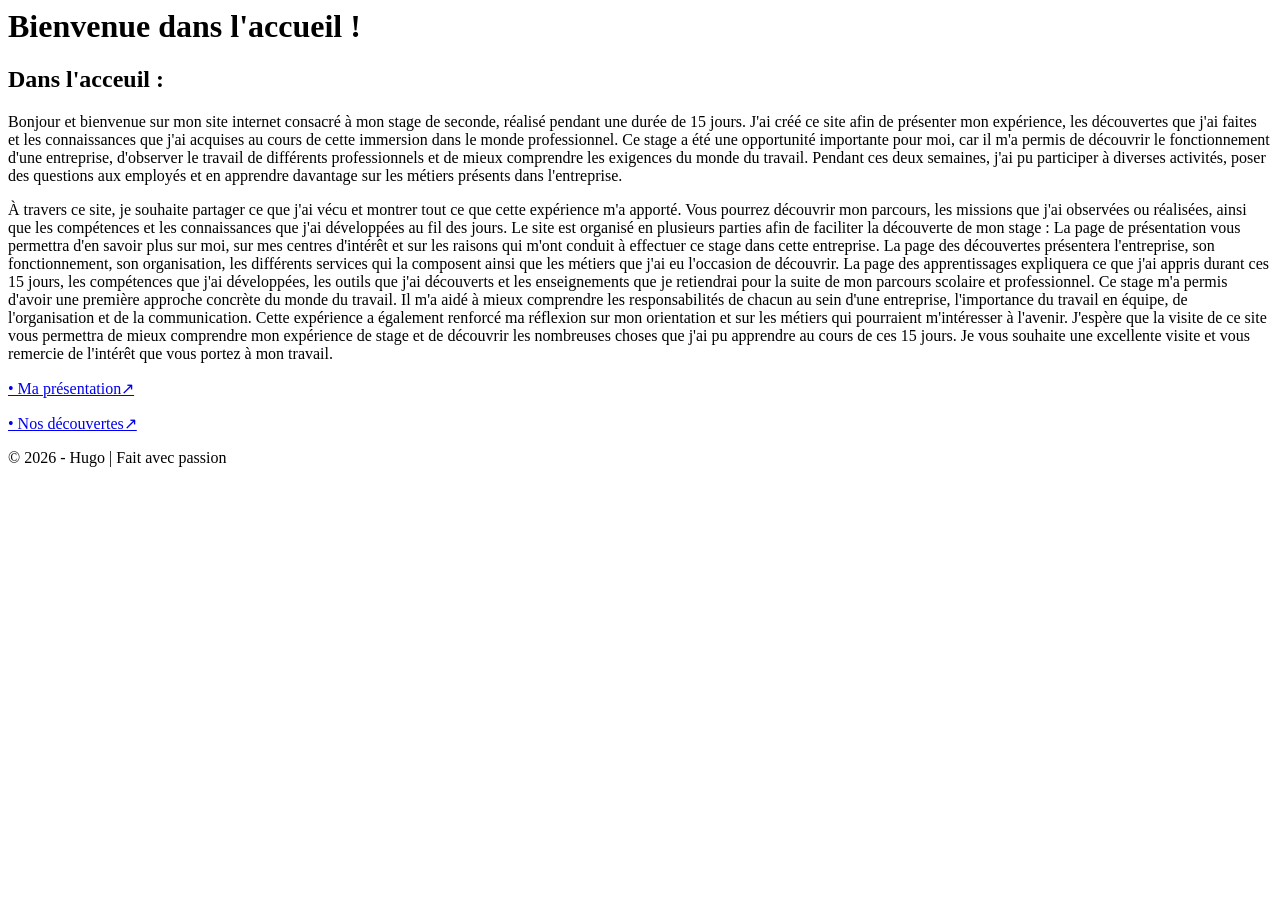
==== index.html @ 452be394 "Portfolio de hugo" ====
<html lang="fr">
<head>
<meta charset="UTF-8">
<meta name="viewport" content="width=device-width, initial-scale=1.0">
<title>Mon Portfolio - Hugo</title>
<link rel="stylesheet" href="style.css">
</head>
<body>
<header>
<h1> Bienvenue dans l'accueil  !</h1>
</header>
<main>
<section><h2>Dans l'acceuil :</h2>
<p>Bonjour et bienvenue sur mon site internet consacré à mon stage de seconde, réalisé pendant une durée de 15 jours.
     J'ai créé ce site afin de présenter mon expérience, les découvertes que j'ai faites et les connaissances que j'ai acquises au cours de cette immersion dans le monde professionnel.

Ce stage a été une opportunité importante pour moi, car il m'a permis de découvrir le fonctionnement d'une entreprise, d'observer le travail de différents professionnels et de mieux comprendre les exigences du monde du travail.
 Pendant ces deux semaines, j'ai pu participer à diverses activités, poser des questions aux employés et en apprendre davantage sur les métiers présents dans l'entreprise.

<p> À travers ce site, je souhaite partager ce que j'ai vécu et montrer tout ce que cette expérience m'a apporté. Vous pourrez découvrir mon parcours, les missions que j'ai observées ou réalisées, ainsi que les compétences et les connaissances que j'ai développées au fil des jours.

Le site est organisé en plusieurs parties afin de faciliter la découverte de mon stage :

La page de présentation vous permettra d'en savoir plus sur moi, sur mes centres d'intérêt et sur les raisons qui m'ont conduit à effectuer ce stage dans cette entreprise.
La page des découvertes présentera l'entreprise, son fonctionnement, son organisation, les différents services qui la composent ainsi que les métiers que j'ai eu l'occasion de découvrir.
La page des apprentissages expliquera ce que j'ai appris durant ces 15 jours, les compétences que j'ai développées, les outils que j'ai découverts et les enseignements que je retiendrai pour la suite de mon parcours scolaire et professionnel.

Ce stage m'a permis d'avoir une première approche concrète du monde du travail. Il m'a aidé à mieux comprendre les responsabilités de chacun au sein d'une entreprise, l'importance du travail en équipe, de l'organisation et de la communication. Cette expérience a également renforcé ma réflexion sur mon orientation et sur les métiers qui pourraient m'intéresser à l'avenir.

J'espère que la visite de ce site vous permettra de mieux comprendre mon expérience de stage et de découvrir les nombreuses choses que j'ai pu apprendre au cours de ces 15 jours. Je vous souhaite une excellente visite et vous remercie de l'intérêt que vous portez à mon travail.</p>
</p>
</section>
</main>
<p><a href="hugo.html">• Ma présentation↗</a></p>
<p><a href="bombocla.html">• Nos découvertes↗</a></p>
<footer>
<p>© 2026 - Hugo | Fait avec passion</p>
</footer>
<script src="script.js"></script>
</body>
</html>
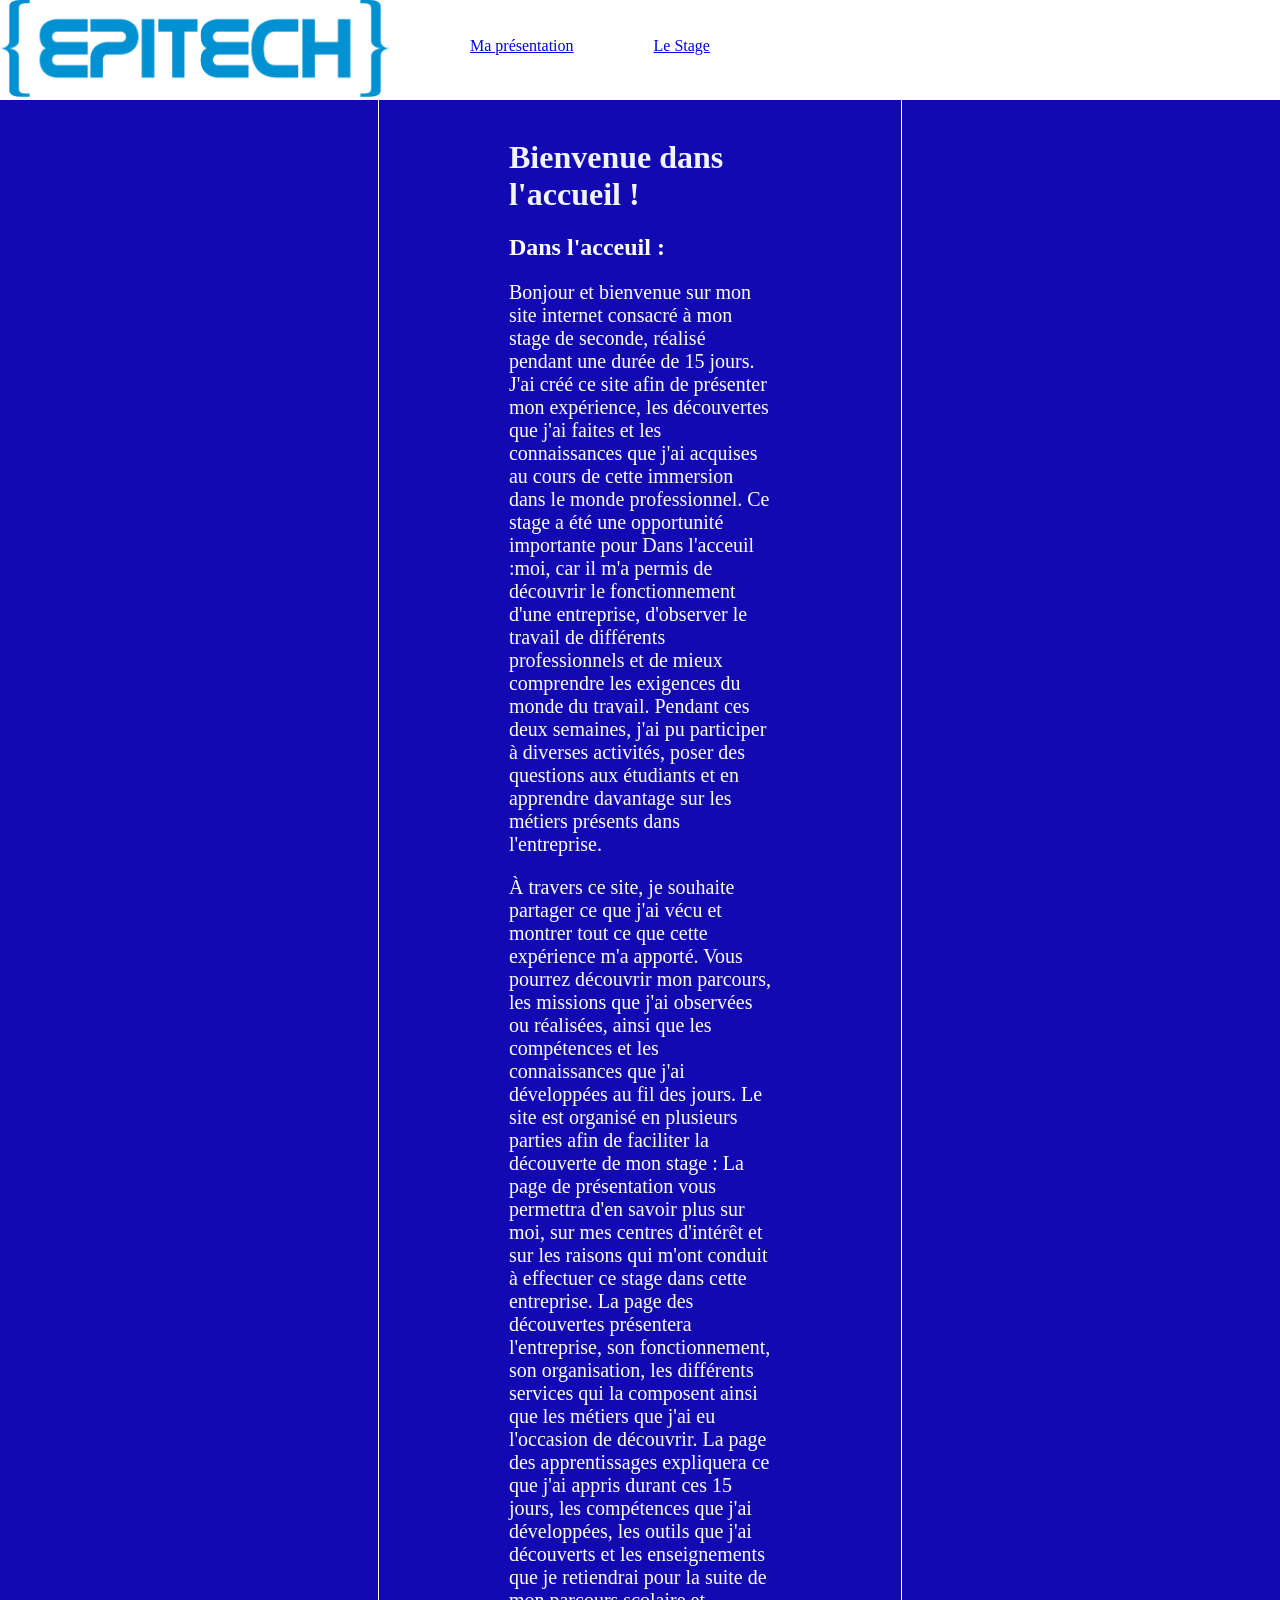
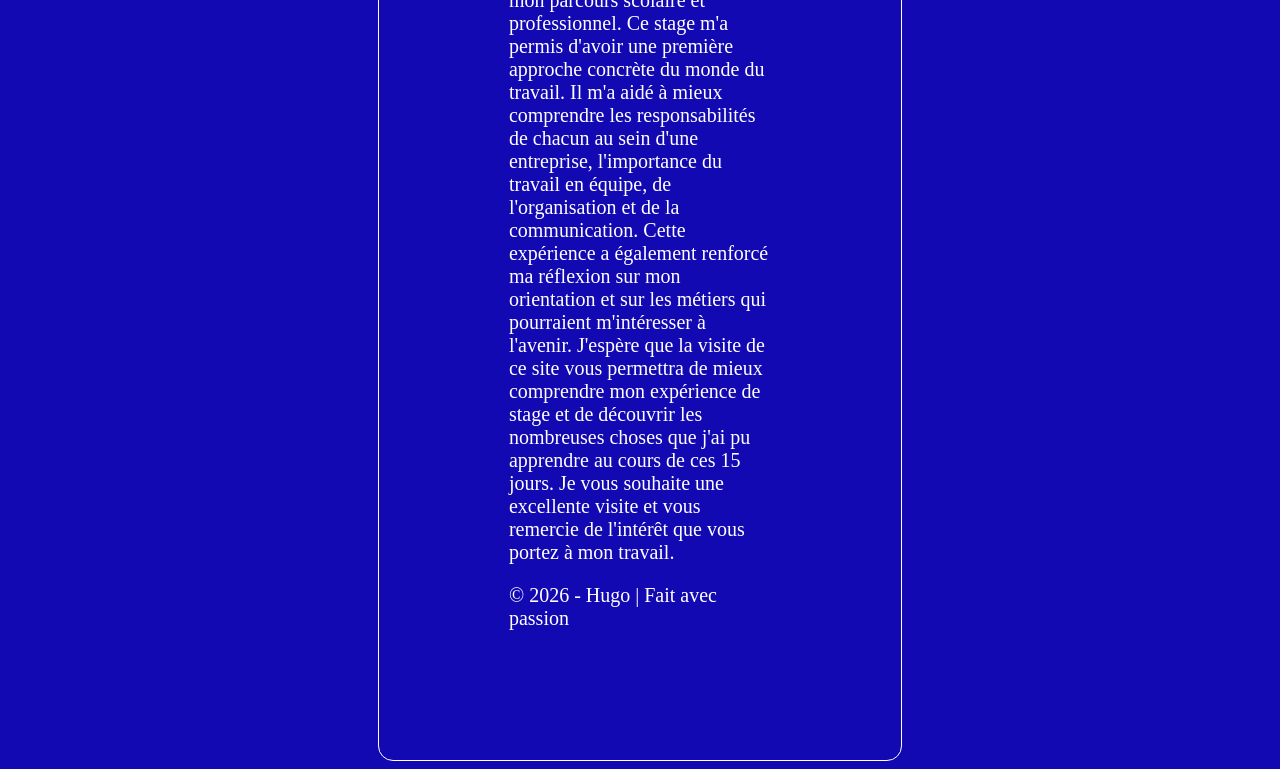
==== commit a547404a: "update de hugo" ====
--- a/index.html
+++ b/index.html
@@ -1,10 +1,95 @@
 
 <html lang="fr">
 <head>
-<meta charset="UTF-8">
-<meta name="viewport" content="width=device-width, initial-scale=1.0">
-<title>Mon Portfolio - Hugo</title>
-<link rel="stylesheet" href="style.css">
+    <meta charset="UTF-8">
+    <meta name="viewport" content="width=device-width, initial-scale=1.0">
+    <title>Mon Portfolio - Hugo</title>
+    <link rel="stylesheet" href="style.css">
+
+    <header class="topbar">
+    <div class="logo">
+      
+    </div>
+
+    
+
+    
+</header>
+    <style>
+
+header h1 {
+    color: #f1f5f9;
+    }
+
+
+
+body {
+    margin-left: 10cm;
+    margin-right: 10cm;
+    border: solid 1px white;
+    border-radius: 15px;
+    padding: 130px;
+
+}
+p {
+  color: white;
+}
+p {
+    
+    font-size: 20px;
+    color: #fff;  /* Texte en blanc */
+} 
+.button {
+    margin-top: -8px;
+    margin-left: 470px;
+
+}
+.boutton {
+    margin-top: -8px;
+    margin-left: 80px;
+
+}
+section h2 {
+    color: white;
+}
+body {
+    background-color: #1209b3;
+    }
+img {
+    background-color: transparent;
+    }
+
+.topbar {
+position: fixed;
+top: 0;
+left: 0;
+
+width: 100%;
+height: 100px;
+
+background: white;
+display: flex;
+justify-content: left;
+align-items: center;
+
+z-index: 1000;
+
+}
+
+.contenu {
+margin-top: 80px;
+}
+.logo {
+    position: absolute;
+    top: 0;
+    left: 0;
+}
+.logo {
+    width: 390px; 
+}
+
+    </style>
+    
 </head>
 <body>
 <header>
@@ -15,8 +100,8 @@
 <p>Bonjour et bienvenue sur mon site internet consacré à mon stage de seconde, réalisé pendant une durée de 15 jours.
      J'ai créé ce site afin de présenter mon expérience, les découvertes que j'ai faites et les connaissances que j'ai acquises au cours de cette immersion dans le monde professionnel.
 
-Ce stage a été une opportunité importante pour moi, car il m'a permis de découvrir le fonctionnement d'une entreprise, d'observer le travail de différents professionnels et de mieux comprendre les exigences du monde du travail.
- Pendant ces deux semaines, j'ai pu participer à diverses activités, poser des questions aux employés et en apprendre davantage sur les métiers présents dans l'entreprise.
+Ce stage a été une opportunité importante pour Dans l'acceuil :moi, car il m'a permis de découvrir le fonctionnement d'une entreprise, d'observer le travail de différents professionnels et de mieux comprendre les exigences du monde du travail.
+ Pendant ces deux semaines, j'ai pu participer à diverses activités, poser des questions aux étudiants et en apprendre davantage sur les métiers présents dans l'entreprise.
 
 <p> À travers ce site, je souhaite partager ce que j'ai vécu et montrer tout ce que cette expérience m'a apporté. Vous pourrez découvrir mon parcours, les missions que j'ai observées ou réalisées, ainsi que les compétences et les connaissances que j'ai développées au fil des jours.
 
@@ -32,11 +117,17 @@
 </p>
 </section>
 </main>
-<p><a href="hugo.html">• Ma présentation↗</a></p>
-<p><a href="bombocla.html">• Nos découvertes↗</a></p>
+
+
+
+
 <footer>
 <p>© 2026 - Hugo | Fait avec passion</p>
 </footer>
-<script src="script.js"></script>
 </body>
-</html> 
+<div class="topbar">
+    <a class="button" href="hugo.html">Ma présentation</a>
+    <a class="boutton"href="bombocla.html">Le Stage</a>
+    <img src="epitech.png" alt="epitech" class="logo">
+</div>
+</html>
--- a/style.css
+++ b/style.css
@@ -0,0 +1,8 @@
+.texte {
+  color: white;
+  text-shadow:
+    -1px -1px 0 black,
+     1px -1px 0 black,
+    -1px  1px 0 black,
+     1px  1px 0 black;
+}
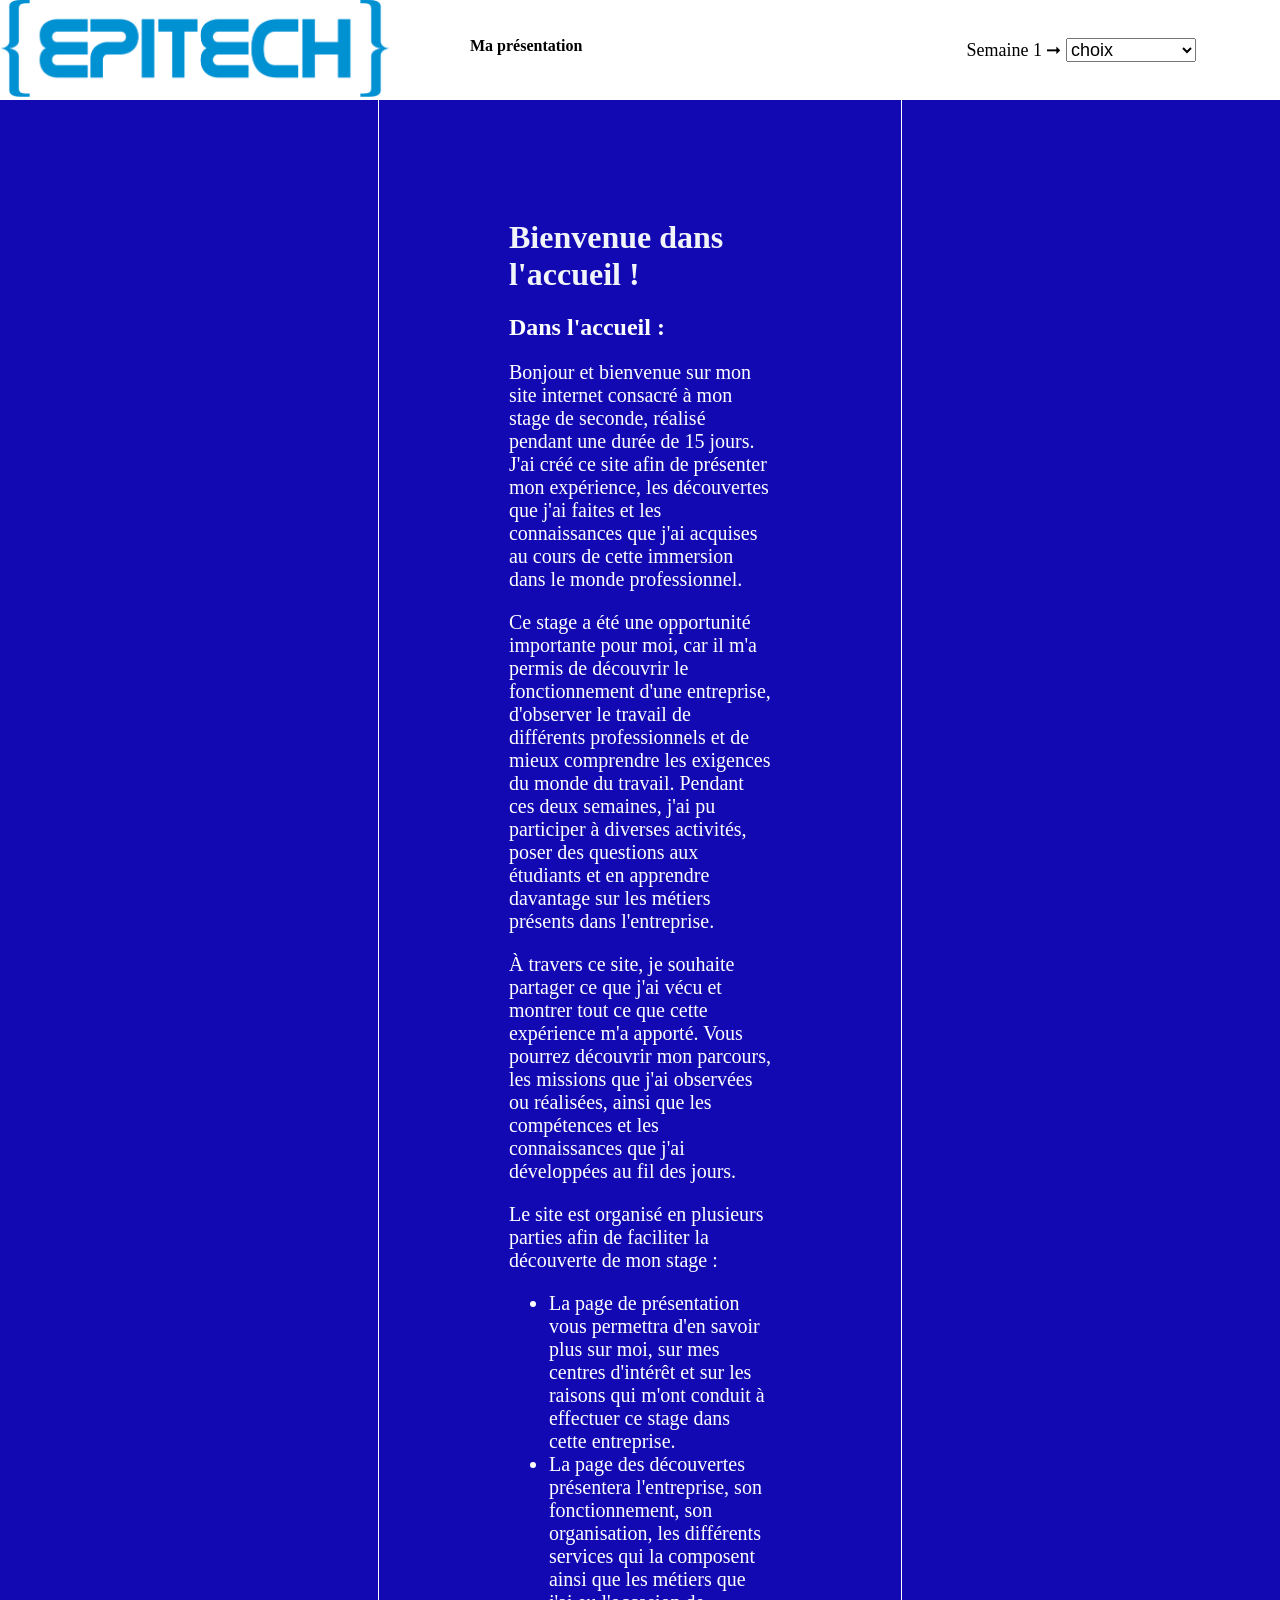
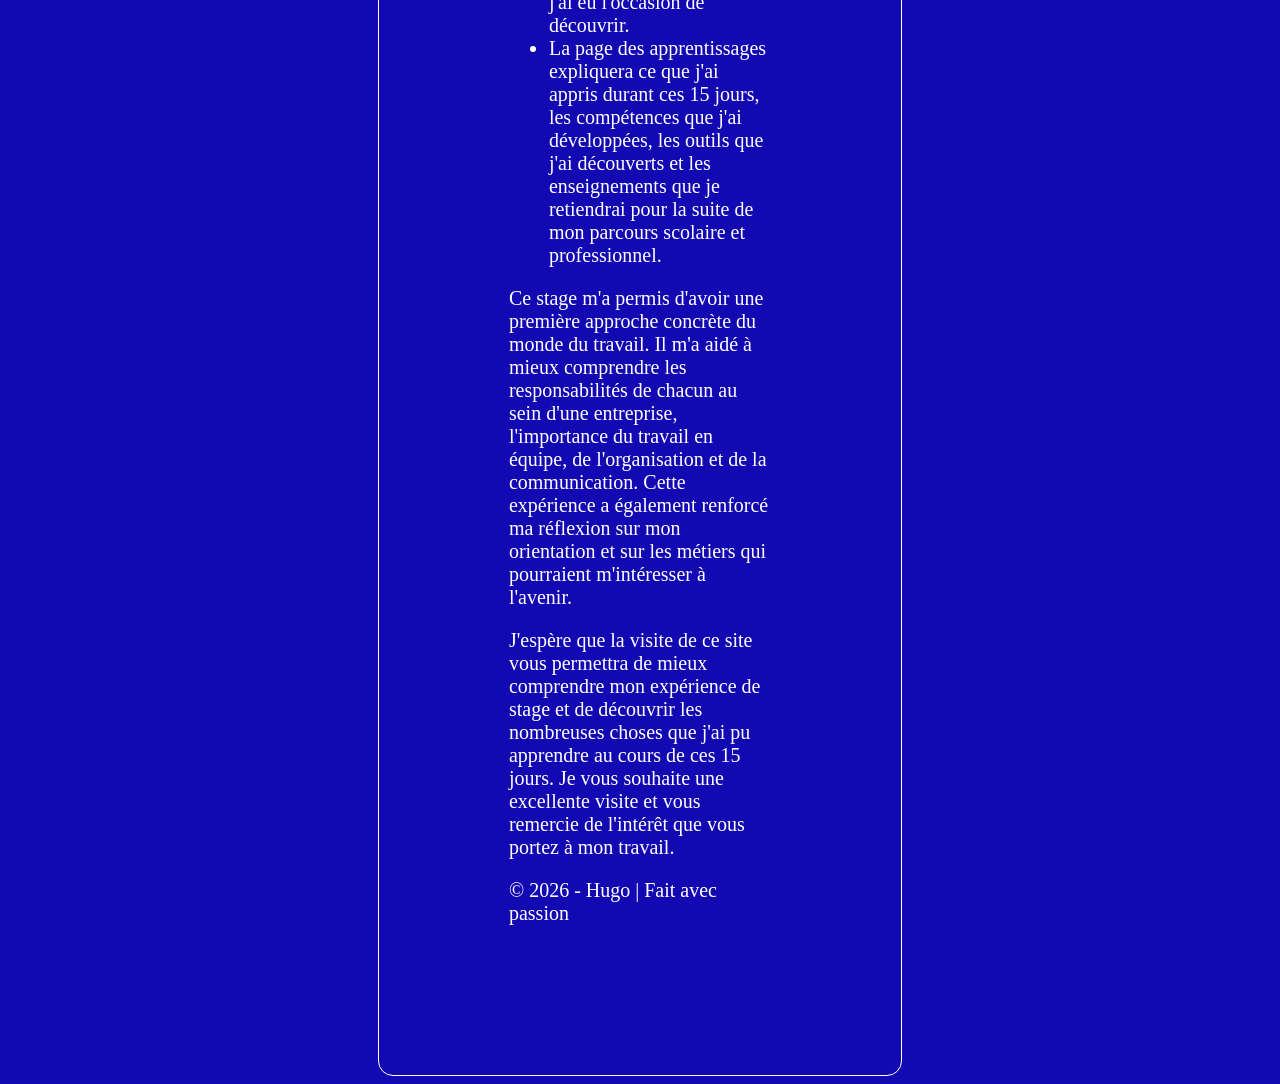
==== commit 880e96e3: "1" ====
--- a/index.html
+++ b/index.html
@@ -1,133 +1,155 @@
-
+<!DOCTYPE html>
 <html lang="fr">
 <head>
     <meta charset="UTF-8">
     <meta name="viewport" content="width=device-width, initial-scale=1.0">
     <title>Mon Portfolio - Hugo</title>
     <link rel="stylesheet" href="style.css">
+    <script src="script.js" defer></script>
 
-    <header class="topbar">
-    <div class="logo">
-      
+    <style>
+        header h1 {
+            color: #f1f5f9;
+        }
+
+        body {
+            margin-left: 10cm;
+            margin-right: 10cm;
+            border: solid 1px white;
+            border-radius: 15px;
+            padding: 130px;
+            background-color: #1209b3;
+            font-family: "Times New Roman", serif;
+        }
+
+        p {
+            color: white;
+            font-size: 20px;
+        } 
+
+        .button {
+            text-decoration: none;
+            color: black;
+            font-weight: bold;
+            margin-top: -8px;
+            margin-left: 470px;
+        }
+
+        .boutton {
+            text-decoration: none;
+            color: black;
+            font-weight: bold;
+            margin-top: -8px;
+            margin-left: 80px;
+        }
+
+        section h2 {
+            color: white;
+        }
+
+        img {
+            background-color: transparent;
+        }
+
+        .topbar {
+            position: fixed;
+            top: 0;
+            left: 0;
+            width: 100%;
+            height: 100px;
+            background: white;
+            display: flex;
+            justify-content: left;
+            align-items: center;
+            z-index: 1000;
+        }
+
+        .contenu {
+            margin-top: 80px;
+        }
+
+        .logo {
+            position: absolute;
+            top: 0;
+            left: 0;
+            width: 390px; 
+        }
+
+        label {
+            font-size: 18px;
+        }
+
+        select {
+            width: 130px;
+            font-size: 18px;
+        }
+
+        .selection {
+            margin-left: 30%;    
+        }
+    </style>
+</head>
+<body>
+
+    <div class="topbar">
+        <a class="button" href="hugo.html">Ma présentation</a>
+             <a href="index.html">
+    <img src="epitech.png" alt="epitech" class="logo">
+        </a>
+        <div class="selection">
+            <label>Semaine 1 ➞ </label>
+            <select id="jours" name="jours">
+                <option selected value="">choix</option>
+                
+                <optgroup label="Journée">
+                    <option value="day1.html">Day 1</option>
+                    <option value="day2.html">Day 2</option>
+                    <option value="day3.html">Day 3</option>
+                    <option value="day4.html">Day 4</option>
+                    <option value="day5.html">Day 5</option>
+                </optgroup>
+
+                <optgroup label="Conclusion">
+                    <option value="bombocla.html">Mes 15 jours</option>
+                </optgroup>
+            </select>
+        </div>
     </div>
 
-    
+    <div class="contenu">
+        <header>
+            <h1>Bienvenue dans l'accueil !</h1>
+        </header>
 
-    
-</header>
-    <style>
+        <main>
+            <section>
+                <h2>Dans l'accueil :</h2>
+                <p>Bonjour et bienvenue sur mon site internet consacré à mon stage de seconde, réalisé pendant une durée de 15 jours.
+                J'ai créé ce site afin de présenter mon expérience, les découvertes que j'ai faites et les connaissances que j'ai acquises au cours de cette immersion dans le monde professionnel.</p>
 
-header h1 {
-    color: #f1f5f9;
-    }
+                <p>Ce stage a été une opportunité importante pour moi, car il m'a permis de découvrir le fonctionnement d'une entreprise, d'observer le travail de différents professionnels et de mieux comprendre les exigences du monde du travail.
+                Pendant ces deux semaines, j'ai pu participer à diverses activités, poser des questions aux étudiants et en apprendre davantage sur les métiers présents dans l'entreprise.</p>
 
+                <p>À travers ce site, je souhaite partager ce que j'ai vécu et montrer tout ce que cette expérience m'a apporté. Vous pourrez découvrir mon parcours, les missions que j'ai observées ou réalisées, ainsi que les compétences et les connaissances que j'ai développées au fil des jours.</p>
 
+                <p>Le site est organisé en plusieurs parties afin de faciliter la découverte de mon stage :</p>
+                
+                <ul>
+                    <li style="color: white; font-size: 20px;">La page de présentation vous permettra d'en savoir plus sur moi, sur mes centres d'intérêt et sur les raisons qui m'ont conduit à effectuer ce stage dans cette entreprise.</li>
+                    <li style="color: white; font-size: 20px;">La page des découvertes présentera l'entreprise, son fonctionnement, son organisation, les différents services qui la composent ainsi que les métiers que j'ai eu l'occasion de découvrir.</li>
+                    <li style="color: white; font-size: 20px;">La page des apprentissages expliquera ce que j'ai appris durant ces 15 jours, les compétences que j'ai développées, les outils que j'ai découverts et les enseignements que je retiendrai pour la suite de mon parcours scolaire et professionnel.</li>
+                </ul>
 
-body {
-    margin-left: 10cm;
-    margin-right: 10cm;
-    border: solid 1px white;
-    border-radius: 15px;
-    padding: 130px;
+                <p>Ce stage m'a permis d'avoir une première approche concrète du monde du travail. Il m'a aidé à mieux comprendre les responsabilités de chacun au sein d'une entreprise, l'importance du travail en équipe, de l'organisation et de la communication. Cette expérience a également renforcé ma réflexion sur mon orientation et sur les métiers qui pourraient m'intéresser à l'avenir.</p>
 
-}
-p {
-  color: white;
-}
-p {
-    
-    font-size: 20px;
-    color: #fff;  /* Texte en blanc */
-} 
-.button {
-    margin-top: -8px;
-    margin-left: 470px;
+                <p>J'espère que la visite de ce site vous permettra de mieux comprendre mon expérience de stage et de découvrir les nombreuses choses que j'ai pu apprendre au cours de ces 15 jours. Je vous souhaite une excellente visite et vous remercie de l'intérêt que vous portez à mon travail.</p>
+            </section>
+        </main>
 
-}
-.boutton {
-    margin-top: -8px;
-    margin-left: 80px;
+        <footer>
+            <p>© 2026 - Hugo | Fait avec passion</p>
+        </footer>
+    </div>
 
-}
-section h2 {
-    color: white;
-}
-body {
-    background-color: #1209b3;
-    }
-img {
-    background-color: transparent;
-    }
-
-.topbar {
-position: fixed;
-top: 0;
-left: 0;
-
-width: 100%;
-height: 100px;
-
-background: white;
-display: flex;
-justify-content: left;
-align-items: center;
-
-z-index: 1000;
-
-}
-
-.contenu {
-margin-top: 80px;
-}
-.logo {
-    position: absolute;
-    top: 0;
-    left: 0;
-}
-.logo {
-    width: 390px; 
-}
-
-    </style>
-    
-</head>
-<body>
-<header>
-<h1> Bienvenue dans l'accueil  !</h1>
-</header>
-<main>
-<section><h2>Dans l'acceuil :</h2>
-<p>Bonjour et bienvenue sur mon site internet consacré à mon stage de seconde, réalisé pendant une durée de 15 jours.
-     J'ai créé ce site afin de présenter mon expérience, les découvertes que j'ai faites et les connaissances que j'ai acquises au cours de cette immersion dans le monde professionnel.
-
-Ce stage a été une opportunité importante pour Dans l'acceuil :moi, car il m'a permis de découvrir le fonctionnement d'une entreprise, d'observer le travail de différents professionnels et de mieux comprendre les exigences du monde du travail.
- Pendant ces deux semaines, j'ai pu participer à diverses activités, poser des questions aux étudiants et en apprendre davantage sur les métiers présents dans l'entreprise.
-
-<p> À travers ce site, je souhaite partager ce que j'ai vécu et montrer tout ce que cette expérience m'a apporté. Vous pourrez découvrir mon parcours, les missions que j'ai observées ou réalisées, ainsi que les compétences et les connaissances que j'ai développées au fil des jours.
-
-Le site est organisé en plusieurs parties afin de faciliter la découverte de mon stage :
-
-La page de présentation vous permettra d'en savoir plus sur moi, sur mes centres d'intérêt et sur les raisons qui m'ont conduit à effectuer ce stage dans cette entreprise.
-La page des découvertes présentera l'entreprise, son fonctionnement, son organisation, les différents services qui la composent ainsi que les métiers que j'ai eu l'occasion de découvrir.
-La page des apprentissages expliquera ce que j'ai appris durant ces 15 jours, les compétences que j'ai développées, les outils que j'ai découverts et les enseignements que je retiendrai pour la suite de mon parcours scolaire et professionnel.
-
-Ce stage m'a permis d'avoir une première approche concrète du monde du travail. Il m'a aidé à mieux comprendre les responsabilités de chacun au sein d'une entreprise, l'importance du travail en équipe, de l'organisation et de la communication. Cette expérience a également renforcé ma réflexion sur mon orientation et sur les métiers qui pourraient m'intéresser à l'avenir.
-
-J'espère que la visite de ce site vous permettra de mieux comprendre mon expérience de stage et de découvrir les nombreuses choses que j'ai pu apprendre au cours de ces 15 jours. Je vous souhaite une excellente visite et vous remercie de l'intérêt que vous portez à mon travail.</p>
-</p>
-</section>
-</main>
-
-
-
-
-<footer>
-<p>© 2026 - Hugo | Fait avec passion</p>
-</footer>
 </body>
-<div class="topbar">
-    <a class="button" href="hugo.html">Ma présentation</a>
-    <a class="boutton"href="bombocla.html">Le Stage</a>
-    <img src="epitech.png" alt="epitech" class="logo">
-</div>
-</html>+</html>
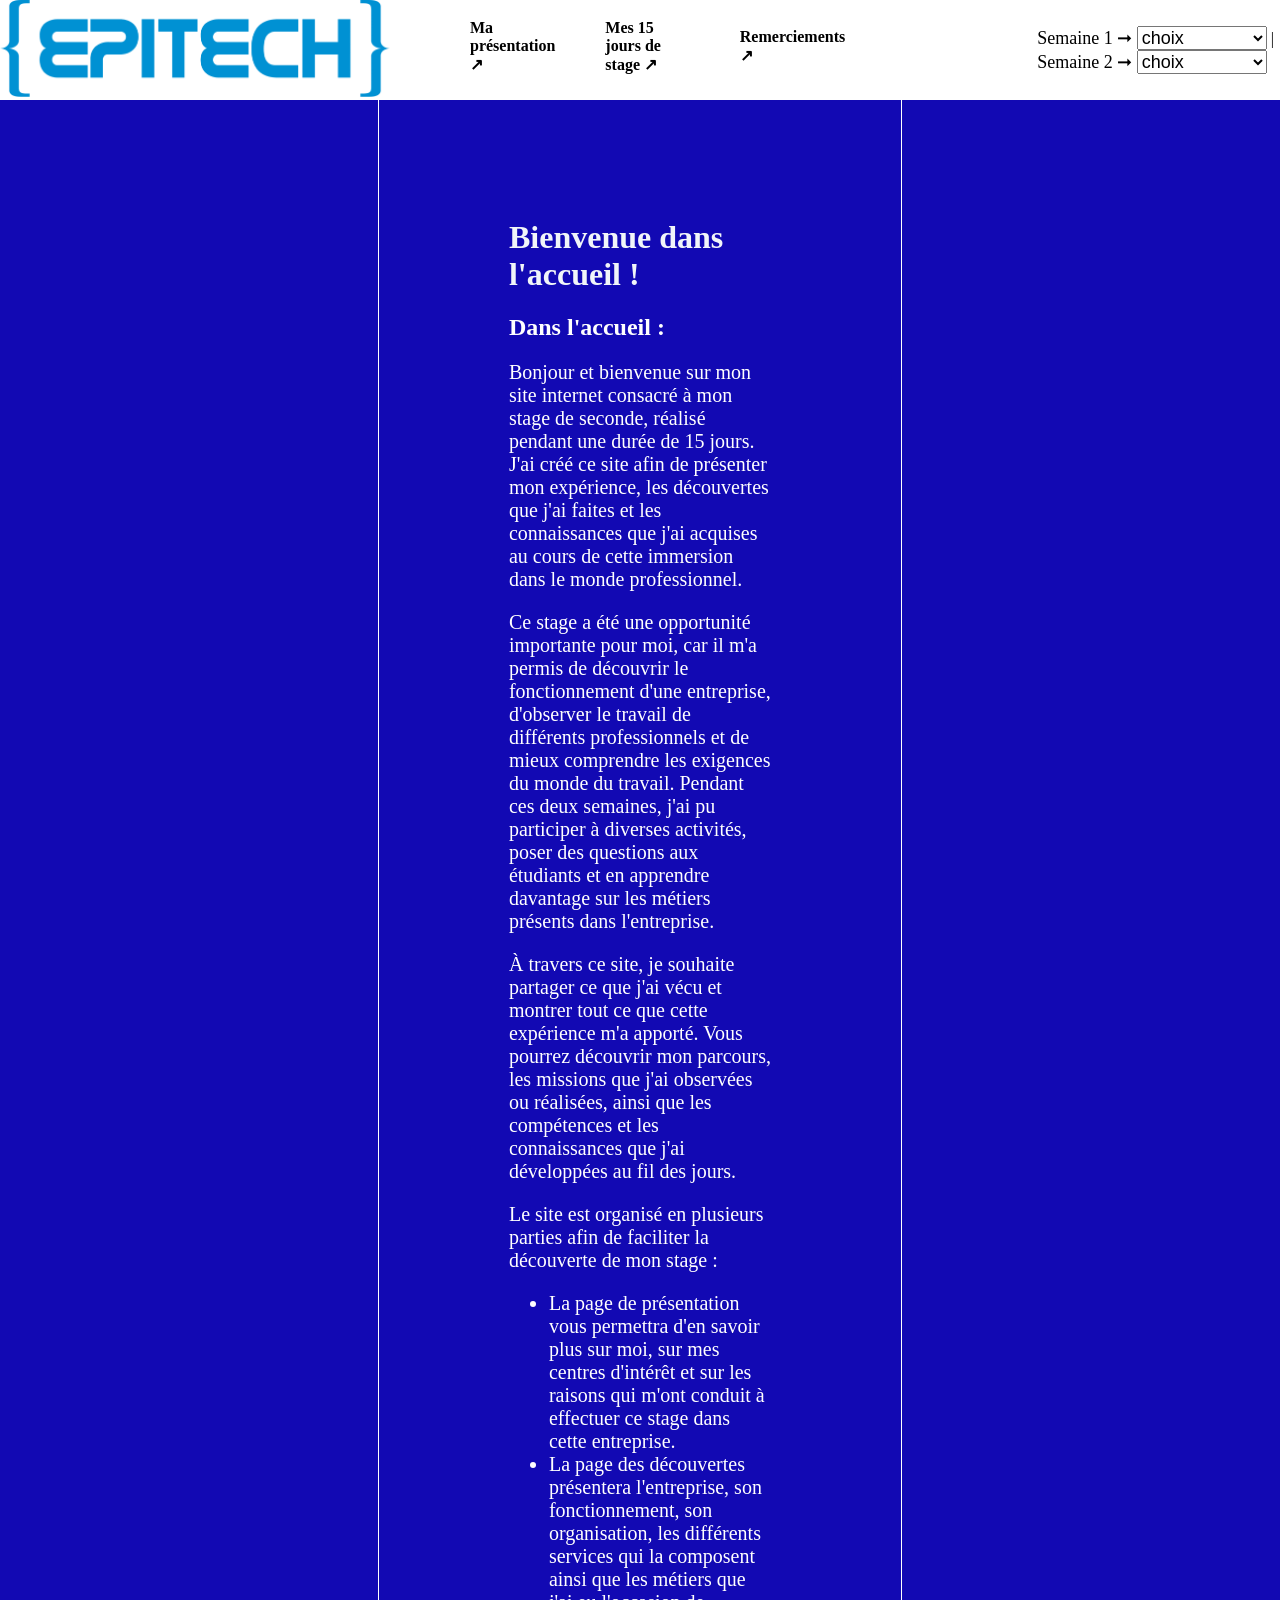
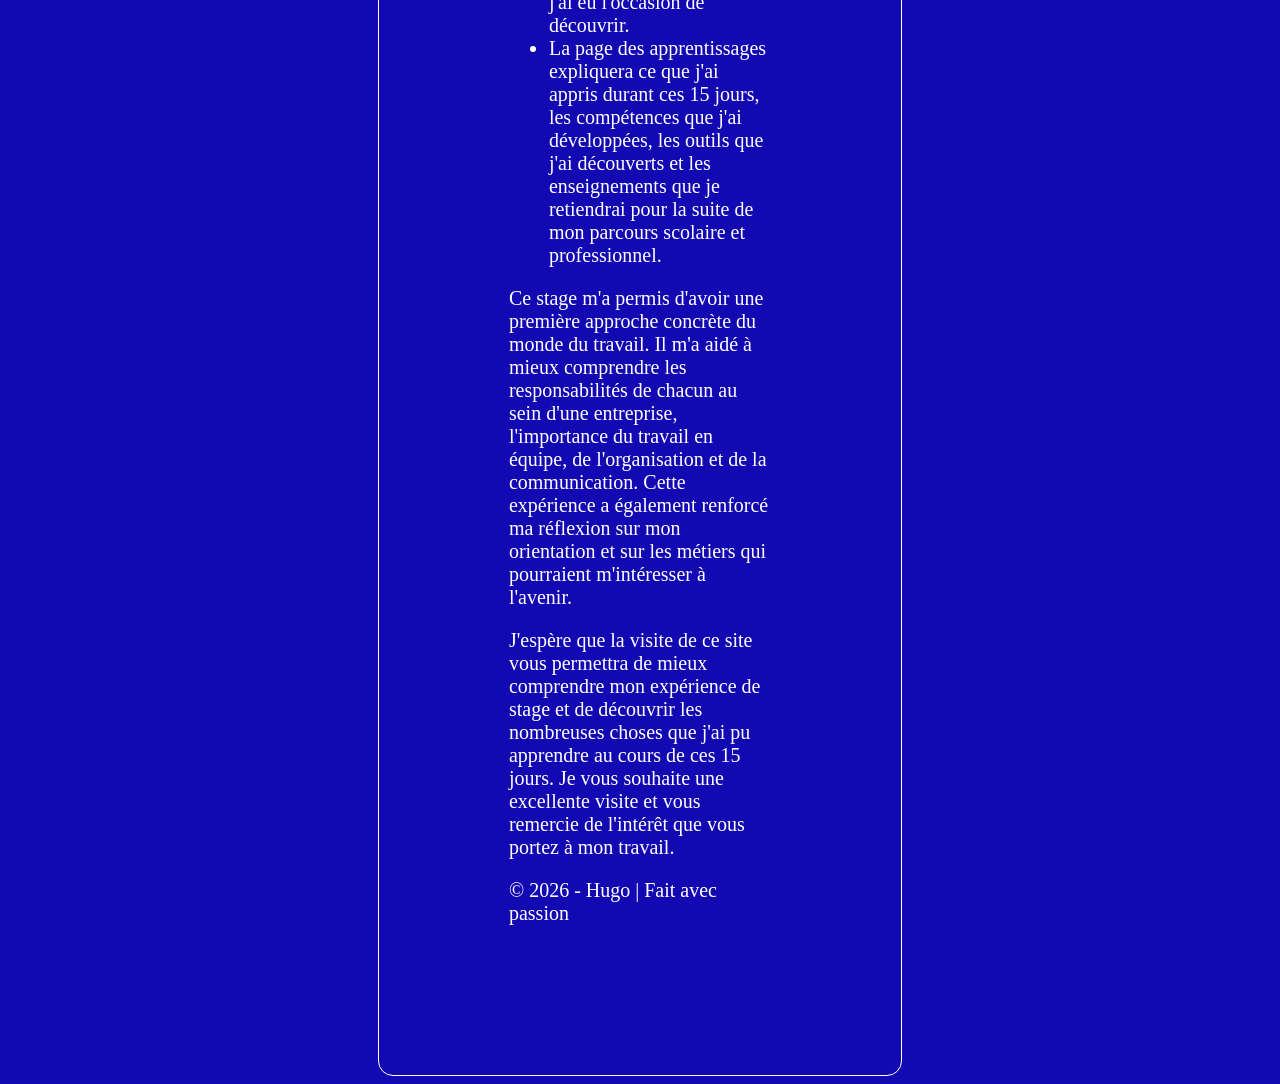
==== commit 1a0c278a: "2" ====
--- a/index.html
+++ b/index.html
@@ -40,7 +40,7 @@
             color: black;
             font-weight: bold;
             margin-top: -8px;
-            margin-left: 80px;
+            margin-left: 50px;
         }
 
         section h2 {
@@ -85,14 +85,18 @@
         }
 
         .selection {
-            margin-left: 30%;    
+            margin-left: 15%;    
         }
     </style>
 </head>
 <body>
 
     <div class="topbar">
-        <a class="button" href="hugo.html">Ma présentation</a>
+        <a class="button" href="hugo.html">Ma présentation ↗</a>
+             <a href="index.html">
+                <a class="boutton" href="bombocla.html">Mes 15 jours de stage ↗</a>
+                 <a href="index.html"></a>
+             <a href="index.html"><a class="boutton" href="remerciement.html">Remerciements ↗</a>
              <a href="index.html">
     <img src="epitech.png" alt="epitech" class="logo">
         </a>
@@ -109,9 +113,19 @@
                     <option value="day5.html">Day 5</option>
                 </optgroup>
 
-                <optgroup label="Conclusion">
-                    <option value="bombocla.html">Mes 15 jours</option>
+            </select> |
+              <label>Semaine 2 ➞ </label>
+            <select id="jour" name="jours">
+                <option selected value="">choix</option>
+                
+                <optgroup label="Journée">
+                    <option value="day6.html">Day 6</option>
+                    <option value="day7.html">Day 7</option>
+                    <option value="day8.html">Day 8</option>
+                    <option value="day9.html">Day 9</option>
                 </optgroup>
+
+            
             </select>
         </div>
     </div>
